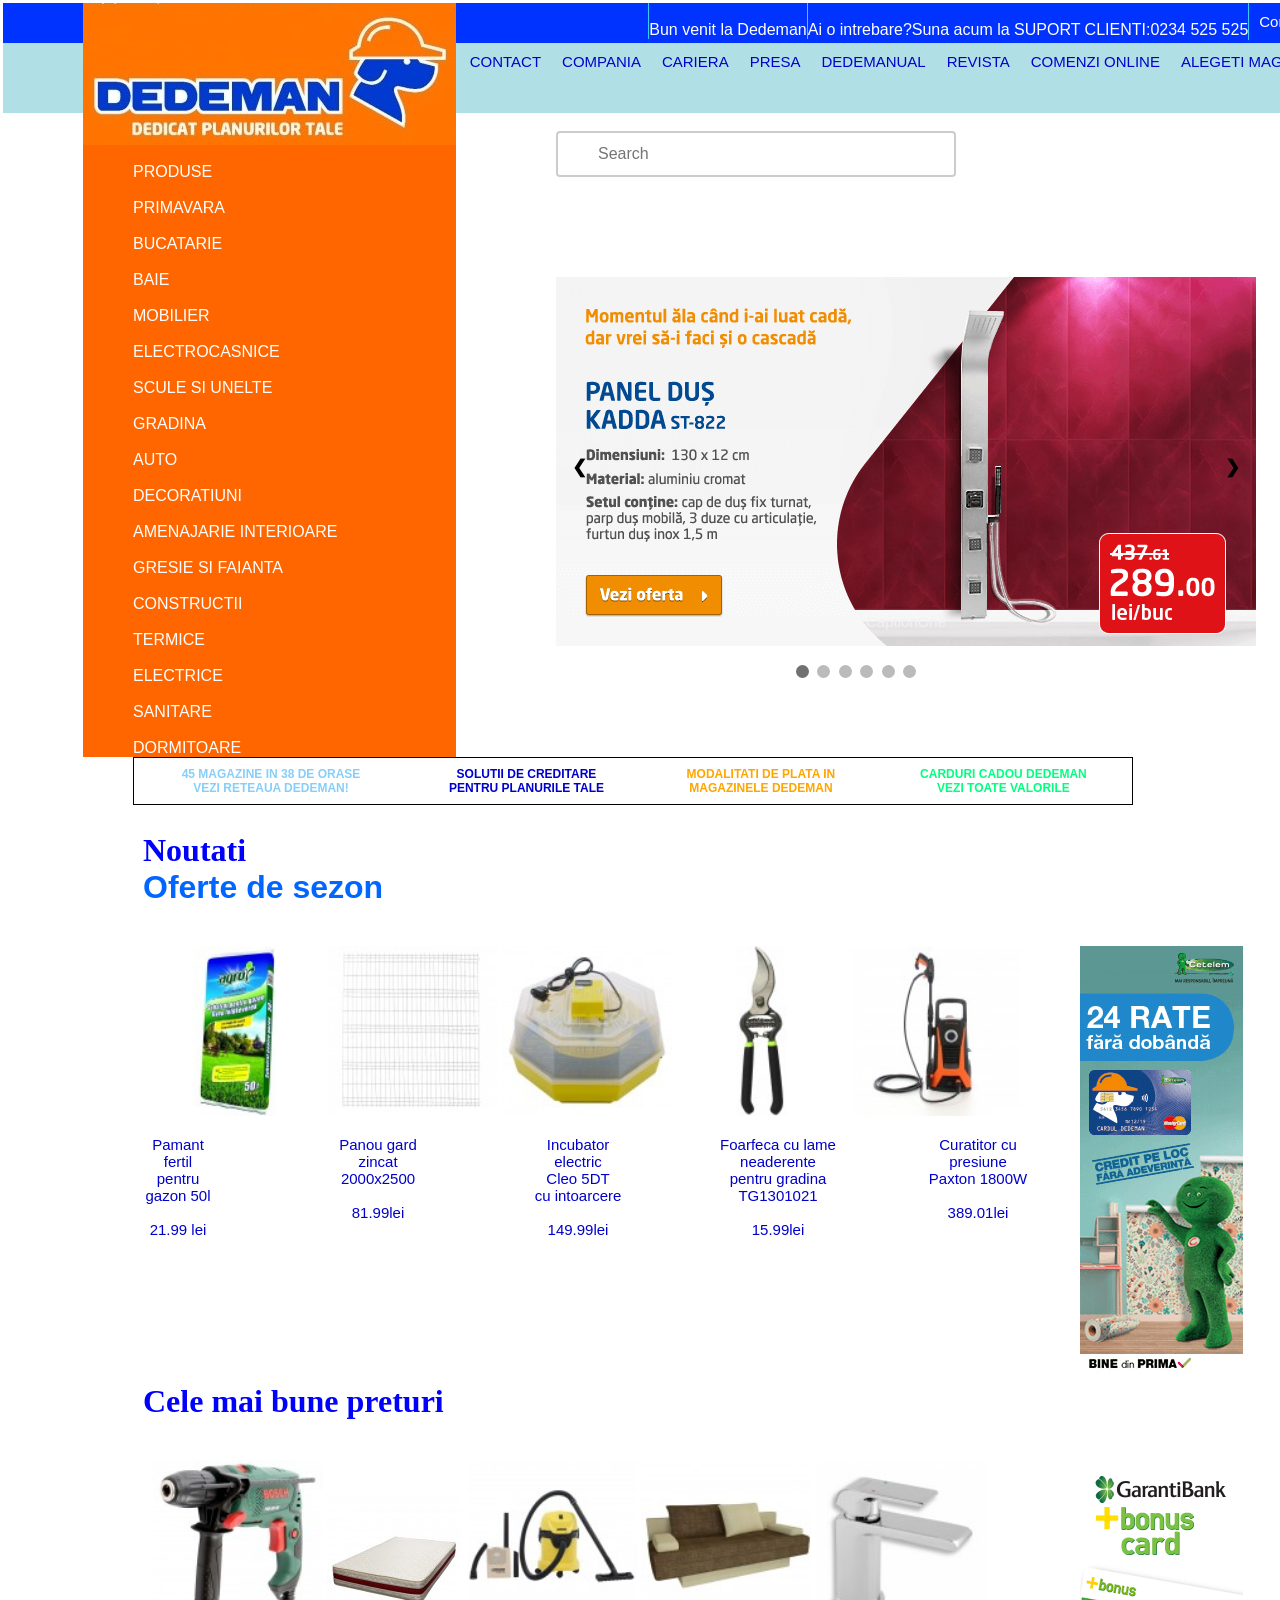
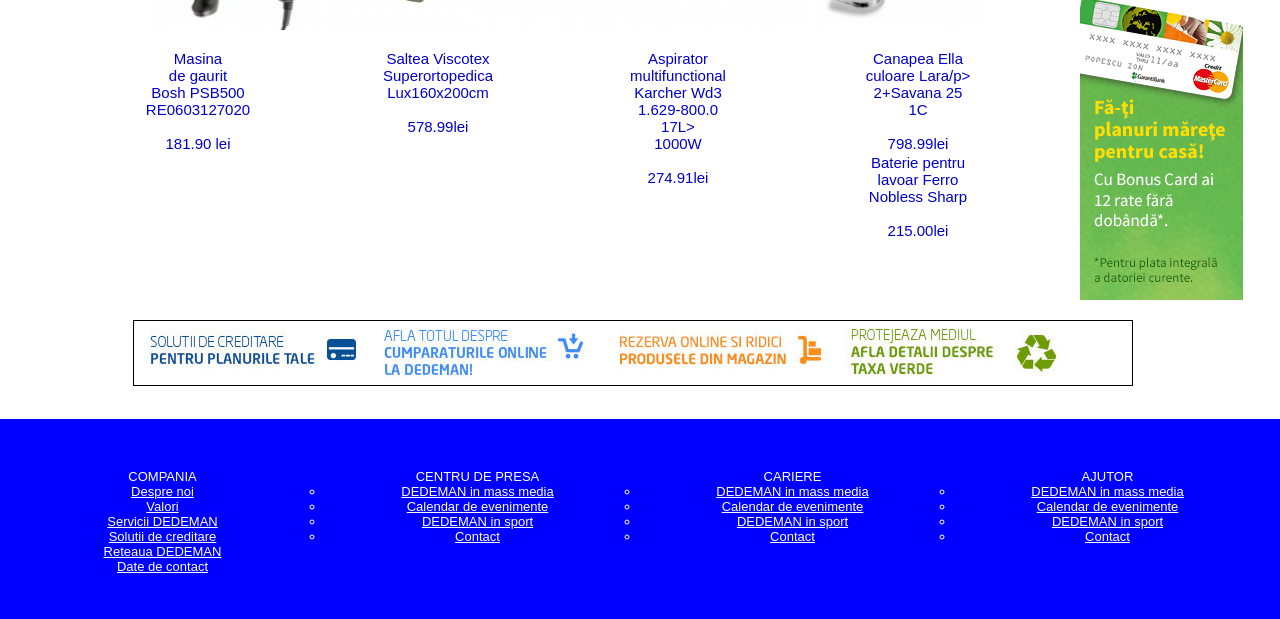
==== Dedeman/index.html @ 6d120f28 "Add files via upload" ====
<!DOCTYPE html PUBLIC "-//W3C//DTD XHTML 1.0 Transitional//EN" "http://www.w3.org/TR/xhtml1/DTD/xhtml1-transitional.dtd">
<html xmlns="http://www.w3.org/1999/xhtml">
<head>
<meta http-equiv="Content-Type" content="text/html; charset=utf-8" />
<title>Dedeman</title>
<link rel="stylesheet" href="style.css">

</head>

<body>


    <div id="wrapper">
  
    <div id="header">
       <ul>
         <li><a href="#">Contul meu</a></li>
         <li><br>Ai o intrebare?Suna acum la SUPORT CLIENTI:0234 525 525</br></li>
         <li><br>Bun venit la Dedeman</br></li>
        </ul>
      
	<img class="sigla-dedeman" src="dedeman.jpg"> 

        
        
    </div><!--end header-->
    
    <div id="nav">
        <ul>
          <li><a href="#">ALEGETI MAGAZINUL</a></li>
          <li><a href="#">COMENZI ONLINE</a></li>
          <li><a href="#">REVISTA</a></li>
          <li><a href="#">DEDEMANUAL</a></li>
          <li><a href="#">PRESA</a></li>
          <li><a href="#">CARIERA</a></li>
          <li><a href="#">COMPANIA</a></li>
          <li><a href="#">CONTACT</a></li>
        </ul>
    </div><!--end nav-->
    
    <div id="content">
       <div id="main_content">
       <div class="lista-portocalie">
       <ul class="chenar">     	
    <p><li ><a class="categorii"href="index2.html">PRODUSE</a></li></p>
    <br><li ><a class="categorii" href="#">PRIMAVARA</a></li></br>
    <p><li ><a class="categorii" href="#">BUCATARIE</a></li></p>
    <br><li ><a class="categorii"href="#">BAIE</a></li></br>
    <p><li ><a class="categorii"href="#">MOBILIER</a></li></p>
    <br><li ><a class="categorii" href="#">ELECTROCASNICE</a></li></br>
    <p><li ><a class="categorii"href="#">SCULE SI UNELTE</a></li></p>
    <br><li ><a class="categorii"href="#">GRADINA</a></li></br>
    <p><li ><a class="categorii" href="#">AUTO</a></li></p>
    <br><li ><a class="categorii" href="#">DECORATIUNI</a></li></br>
    <p><li ><a class="categorii"href="#">AMENAJARIE INTERIOARE</a></li></p>
    <br><li ><a class="categorii"href="#">GRESIE SI FAIANTA</a></li></br>
    <p><li ><a class="categorii"href="#">CONSTRUCTII</a></li></p>
    <br><li ><a class="categorii"href="#">TERMICE</a></li></br>
    <p><li ><a class="categorii"href="#">ELECTRICE</a></li></p>
    <br><li ><a class="categorii"href="#">SANITARE</a></li></br>
    <p><li ><a class="categorii"href="#">DORMITOARE</a></li></p>
 </ul>
 </div>
 </div>
       </div><!--end main_content-->
       
       <div id="sidebar">
       <form class="search"> 
	<br><input type="text" name"search" placeholder="Search"></br>
</form>

   <div class="slideshow-container">
  <div class="mySlides fade">
    <div class="numbertext">1 / 3</div>
    <img src="700x369_3020746_KoddaPanelDus.png" style="width:100%">
    <div class="text">CaptionOne</div>
  </div>

  <div class="mySlides fade">
    <div class="numbertext">2 / 3</div>
    <img src="700x369_6016975_RaftStabil300Galv300kg.png" style="width:100%">
    <div class="text">Caption Two</div>
  </div>

  
  <div class="mySlides fade">
    <div class="numbertext">3 / 4</div>
    <img src="700x369_8013748_FotoliuTUDORwenge.png" style="width:100%">
    <div class="text">Caption Three</div>
  </div>

  <div class="mySlides fade">
    <div class="numbertext">4 / 5</div>
    <img src="700x369_-8036991--DORMITOR_ERIC1.png" style="width:100%">
    <div class="text">Caption Four</div>
  </div>

  <div class="mySlides fade">
    <div class="numbertext">5/ 6</div>
    <img src="700x369_8049495_TopperDormeoVerdeEucalypt.png" style="width:100%">
    <div class="text">Caption Five</div>
  </div>

   <div class="mySlides fade">
    <div class="numbertext">6/ 7</div>
    <img src="martisor_banner_home.jpg" style="width:100%">
    <div class="text">Caption Six</div>
  </div>

 <div class="mySlides fade">
    <div class="numbertext">7/ 7</div>
    <img src="revista_700x369.jpg" style="width:100%">
    <div class="text">Caption Seven</div>
  </div>

  <a class="prev" onClick="plusSlides(-1)">&#10094;</a>
  <a class="next" onClick="plusSlides(1)">&#10095;</a>
</div>
<br>

<div style="text-align:center">
  <span class="dot" onClick="currentSlide(1)"></span> 
  <span class="dot" onClick="currentSlide(2)"></span> 
  <span class="dot" onClick="currentSlide(3)"></span> 
  <span class="dot" onClick="currentSlide(4)"></span> 
  <span class="dot" onClick="currentSlide(5)"></span> 
  <span class="dot" onClick="currentSlide(6)"></span> 
</div>
<script>
var slideIndex = 1;
showSlides(slideIndex);

function plusSlides(n) {
  showSlides(slideIndex += n);
}

function currentSlide(n) {
  showSlides(slideIndex = n);
}

function showSlides(n) {
  var i;
  var slides = document.getElementsByClassName("mySlides");
  var dots = document.getElementsByClassName("dot");
  if (n > slides.length) {slideIndex = 1}    
  if (n < 1) {slideIndex = slides.length}
  for (i = 0; i < slides.length; i++) {
      slides[i].style.display = "none";  
  }
  for (i = 0; i < dots.length; i++) {
      dots[i].className = dots[i].className.replace(" active", "");
  }
  slides[slideIndex-1].style.display = "block";  
  dots[slideIndex-1].className += " active";
}
</script>
   </div><!--end sidebar-->
   
   
    <div class="clear">
     <table class="tabel2">
   	<tr>
   		<th><a class="albastru-deschis"href="#"><p>45 MAGAZINE IN 38 DE ORASE</p><p>VEZI RETEAUA DEDEMAN!</p></a></th>
   	    <th><a class="albastru-inchis"href="#"><p>SOLUTII DE CREDITARE</P><P>PENTRU PLANURILE TALE</p></a></th>
   	    <th><a class="portocaliu"href"#"><p>MODALITATI DE PLATA IN</p><p>MAGAZINELE DEDEMAN</p></a></th>
   	    <th><a class="verde"href="#"><p>CARDURI CADOU DEDEMAN</p><p>VEZI TOATE VALORILE</p></a></th>
    </tr>
</table>
    </div><!--end clear-->
    
  <h2 class="titlu">Noutati
   <p id="oferte-de-sezon">Oferte de sezon</p></h2>
   
   <div id="leftcolumn">
   
   <div class="chenar-imagini">
   <img class="poza1" src="7011267_8594014350388.jpg">
   <img class="poza2"src="5-borduri-gard_zincat_1.jpg">
   <img class="poza3"src="img_8572.jpg">
   <img class="poza4"src="7039931.jpg">
   <img class="poza5"src="img_0026.jpg">
   <div class="pozarate">
   <img class="poza6"src="61a2db716f864da437b6bb31f91bf686.png">
   </div>
    </div>
    <div class="descrieri">
    <ul class="ceva">
     <li class="ceva1"><p>Pamant</p><p> fertil</p><p> pentru</p><p> gazon 50l</p><br class="orange">21.99 lei</br></li>
     <li class="ceva1">Panou gard <p>zincat</p><p> 2000x2500</p><br>81.99lei</br></li>
     <li class="ceva1">Incubator</p><p> electric <p>Cleo 5DT</p><p> cu intoarcere</p><br>149.99lei</br></li>
     <li class="ceva1">Foarfeca cu lame <p>neaderente</p><p> pentru gradina</p><p> TG1301021</p><br>15.99lei</br></li>
     <li class="ceva1"><p>Curatitor cu</p><p> presiune<p> Paxton 1800W</p><br>389.01lei</br></li>
     </ul>
     </div>
     </div><!--end left column-->
<h2>Cele mai bune preturi</h2> 

    
     <div id="leftcolumn2">
    <div class="chenar-imagini2">
   <img class="poza7" src="4_2_1.jpg">
   <img class="poz8"src="8033434_1.jpg">
   <img class="poza9"src="1034200_1.jpg">
   <img class="poza10"src="8038216.jpg">
   <img class="poza11"src="3026255.jpg">
   <div class="pozarate2">
   <img class="poza12"src="c969579610ba69d42da202ef9e4a5442.png">
   </div>
   </div>
   
    <div class="descrieri2">
    <ul class="ceva2">
     <li class="ceva3"><p>Masina</p><p> de gaurit</p><p>Bosh PSB500</p><p> RE0603127020</p><br class="orange">181.90 lei</br></li>
     <li class="ceva3">Saltea Viscotex <p>Superortopedica</p><p>Lux160x200cm</p><br>578.99lei</br></li>
     <li class="ceva3">Aspirator</p><p> multifunctional<p>Karcher Wd3</p><p> 1.629-800.0</p><p>17L></p><p>1000W</p><br>274.91lei</br></li>
     <li class="ceva3">Canapea Ella <p>culoare Lara/p><p> 2+Savana 25</p><p>  1C</p><br>798.99lei</br></li>
     <li class="ceva3"><p>Baterie pentru</p><p> lavoar Ferro<p> Nobless Sharp</p><br>215.00lei</br></li>
     </ul>
     </div>
     </div><!--end leftcolumn2-->
     
     
      <div id="leftcolumn3">
    <div class="bannere">
    
   <img class="pozebanner"src="banner-ups-2.jpg">
   <img class="pozebanner"src="banner-ups-6.jpg"> 
   <img class="pozebanner"src="banner-ups-7.jpg">
   <img class="pozebanner"src="banner-ups-8.jpg">
   </div>
   </div><!--end leftcolumn3--> 
    </div><!--end content-->
    
    <div id="footer">
       <ul class="luna">
          <li class="alb">COMPANIA
            <ul class="sub1">
              <li><a href="#">Despre noi</a></li>
                <li><a href="#">Valori</a></li>
                   <li><a href="#">Servicii DEDEMAN</a></li>
                     <li><a href="#">Solutii de creditare</a></li>
                      <li><a href="#">Reteaua DEDEMAN</a></li>
                         <li><a href="#">Date de contact</a></li>
              </ul>
              </li>
             
          <li class="alb">CENTRU DE PRESA
              <ul class="sub1">
              <li><a href="#">DEDEMAN in mass media</a></li>
                <li><a href="#">Calendar de evenimente</a></li>
                   <li><a href="#">DEDEMAN in sport</a></li>
                      <li><a href="#">Contact</a></li>
               </ul>
               </li>
          <li class="alb">CARIERE
                <ul class="sub1">
              <li><a href="#">DEDEMAN in mass media</a></li>
                <li><a href="#">Calendar de evenimente</a></li>
                   <li><a href="#">DEDEMAN in sport</a></li>
                      <li><a href="#">Contact</a></li>
               </ul>
               </li> 
          
       
          <li class="alb">AJUTOR
                <ul class="sub1">
              <li><a href="#">DEDEMAN in mass media</a></li>
                <li><a href="#">Calendar de evenimente</a></li>
                   <li><a href="#">DEDEMAN in sport</a></li>
                      <li><a href="#">Contact</a></li>
               </ul>
               </li>
          
       
              
       </ul>
   
    </div><!--end footer-->
   
   
  </div><!--end-->  
    
</body>

</html>
---- Dedeman/style.css ----
@charset "utf-8";
/* CSS Document */

 *{
border:0;
padding:0;
margin:0;
  }
 #wrapper{
width:1349px;
margin:0auto;
border:3px solid;
color:white;
         }

  #header{
   height:40px;
   background-color:#0033FF;
          } 
     #header ul{
	    list-style-type:none;
	    }
	 #header ul li{
	    float:right;
		width:auto;
		border-left:1px solid #33CCFF;
		color:#FFFFFF;
		
	     }
	 #header ul li a{
	           display:block;
			   padding:10px 10px;
			   color:#FFFFFF;
			   font-size:15px;
			   text-decoration:none;
			  
			 
	         }
 .sigla-dedeman{
  margin-left:80px;
  }
   #nav{
   height:70px;
   background-color:#B0E0E6;
         }
     #nav ul{
	     list-style-type:none;
		 }
     #nav ul li{
	     float:right;
		 width:auto;
		 border-left:1px solid #B0E0E6;
		    }
	      #nav ul li a{
		       display:block;
			   padding:10px 10px;
			   color:#0000CC;
			   font-size:15px;
			   text-decoration:none;
			   }
		   #nav ul li a:hover{
		       text-decoration:underline;
			      }
		  
   #content{
     hight:2100px;
  }
      #main_content{
	     widht:300px;
		 float:left;
		 background-color:#FF6600;
		 min-height:600px;
		 margin-left:80px;
	  }
.chenar{
   width:373px;
   margin-top:50px;
  
   list-style-type:none;
   }

.categorii{
	color:#FFFFFF;
	text-align: left;
	width:349px;
	height:800px;
	margin-left: 50px;
	margin-top: 50px;
	text-decoration:none;
	}

	  #sidebar{
	      hight:2000px;
	      widht:500px;
		  min-height:400px;
		  float:left;
		 }
   #footer{
   height:200px;
   background-color:blue;
   margin-top:30px;
   }
.clear{
  clear:both;
  }

.search input[type=text] {
    width:400px;
    box-sizing: border-box;
    border: 2px solid #ccc;
    border-radius: 4px;
    font-size: 16px;
    background-color: white;
    background-image: url('searchicon.png');
    background-position: 10px 10px; 
    background-repeat: no-repeat;
   padding: 12px 20px 12px 40px;
    -webkit-transition: width 0.4s ease-in-out;
    transition: width 0.4s ease-in-out;
	margin-left:100px;
	
}

* {box-sizing:border-box}
body {font-family: Verdana,sans-serif;margin:0}
.mySlides {display:none}


.slideshow-container {
  max-width: 800px;
  position: relative;
  margin-left: 100px;
  margin-top:100px;



}

.mySlides {
    display: none;
}


.prev, .next {
  cursor: pointer;
  position: absolute;
  top: 50%;
  width: auto;
  margin-top: -22px;
  padding: 16px;
  color: black;
  font-weight: bold;
  font-size: 18px;
  transition: 0.6s ease;
  border-radius: 0 3px 3px 0;
}


.next {
  right: 0;
  border-radius: 3px 0 0 3px;
}


.prev:hover, .next:hover {
  background-color: rgba(0,0,0,0.8);
}


.text {
  color: #f2f2f2;
  font-size: 15px;
  padding: 8px 12px;
  position: absolute;
  bottom: 8px;
  width: 100%;
  text-align: center;
}


.numbertext {
  color: #f2f2f2;
  font-size: 12px;
  padding: 8px 12px;
  position: absolute;
  top: 0;
}


.dot {
  cursor:pointer;
  height: 13px;
  width: 13px;
  margin: 0 2px;
  background-color: #bbb;
  border-radius: 50%;
  display: inline-block;
  transition: background-color 0.6s ease;
}

.active, .dot:hover {
  background-color: #717171;
}


.fade {
  -webkit-animation-name: fade;
  -webkit-animation-duration: 1.5s;
  animation-name: fade;
  animation-duration: 1.5s;
}

@-webkit-keyframes fade {
  from {opacity: .4} 
  to {opacity: 1}
}

@keyframes fade {
  from {opacity: .4} 
  to {opacity: 1}
}
var slideIndex = 0;
showSlides();

function showSlides() {
    var i;
    var slides = document.getElementsByClassName("mySlides");
    for (i = 0; i < slides.length; i++) {
        slides[i].style.display = "none"; 
    }
    slideIndex++;
    if (slideIndex> slides.length) {slideIndex = 1} 
    slides[slideIndex-1].style.display = "block"; 
    setTimeout(showSlides, 2000); // Change image every 2 seconds

}


 .albastru-deschis{
 	color: 	#87CEFA;
	text-decoration:none;
	
 }

 .albastru-inchis{
 	color:#0000CD;
	text-decoration:none;
	
 }
 .portocaliu{
	color:	#FFA500;
	text-decoration:none;
	}

 .verde{
color:#00FF7F;
text-decoration:none;

}
 
 .tabel2{
  
   border-color:2px #000000;
   width:1000px;
   margin-left:130px;
   border:1px solid black;
   paddind:10px;
   }
 
th{
 font-size:12px;
 padding:7px;
 }
 
h2{
color:#0000FF;
font-family:"Times New Roman", Times, serif;
font-size:32px;
margin-left:140px;
margin-top:27px;
}
#oferte-de-sezon{
color:#0066FF;
font-family:Arial, Helvetica, sans-serif;
font-stretch:expanded;

}



.chenar-imagini{
margin-top:30px;
margin-left:90px;
width:auto;

}
.poza1{
width:170px;


}
.poza2{
width:170px;

}
.poza3{
width:170px;
}
.poza4{
width:170px;
}
.poza5{
width:170px;
}

#leftcolumn{
width:1200px;
height:450px;
background-color:#FFFFFF;
margin-left:50px;
border:10px solid ;
}



.pozarate{
width:auto;
float:right;
}
.ceva{
display:block;
			  padding:15px 15px ;
			   color:#0000CC;
			   font-size:15px;
			   text-decoration:none;
			   list-style-type:none;
		       
			   text-align:center;
		     }

.ceva1{
text-align:center;
width:200px;
position:relative;
float:left;
border:1px solid #FFFFFF;

}
.chenar-imagini2{
margin-top:30px;
margin-left:90px;
width:auto;

}
.poza7{
width:170px;


}
.poza8{
width:170px;

}
.poza9{
width:170px;
}
.poza10{
width:170px;
}
.poza11{
width:170px;
}
.pozarate2{
width:auto;
float:right;
}

#leftcolumn2{
 background-color:#FFFFFF;
 width:1200px;
height:450px;
margin-left:50px;
border:10px solid ;
}

.ceva2{
display:block;
			  padding:15px 15px ;
			   color:#0000CC;
			   font-size:15px;
			   text-decoration:none;
			   list-style-type:none;
			   text-align:center;
		     }

.ceva3{

width:240px;
position:relative;
float:left;
border:1px solid #FFFFFF;
}

#leftcolumn3{
border:1px solid #000000;
width:1000px;
margin-top:50px;
margin-left:130px;
}

#footer {
color:#FFFFFF;
list-style-type:none;

}


.luna {
list-style-type:none;


}
.alb{

width:305px;
text-align:center;
position:relative;
float:left;
margin-top:50px;
margin-left:10px;
font-size:13px;


}
a{
color:#FFFFFF

}




#primavara{
width:1000px;
margin-top:40px;
background-color:#66FF99;
margin-left:150px;
border:10px solid #66FF99;

}
.primavara3{
list-style-type:none;
color:#0099FF;

}

.hprimavara{
color:#0066FF;
}

.poza-primavara{
float:right;
height:376px;
}



#Bucatarie{
width:1000px;
height:390px;
margin-top:40px;
background-color:#66FF99;
margin-left:150px;
border:10px solid #66FF99;

}
.bucatarie3{
list-style-type:none;
color:#0099FF;

}

.hbucatarie{
color:#0066FF;
}

.poza-bucatarie{
float:right;
height:370px;
}

#Baie{
width:1000px;
height:390px;
margin-top:40px;
background-color:#66FF99;
margin-left:150px;
border:10px solid #66FF99;

}
.baie3{
list-style-type:none;
color:#0099FF;

}

.hbaie{
color:#0066FF;
}

.poza-baie{
float:right;
height:370px;
}

#Mobilier{
width:1000px;
height:390px;
margin-top:40px;
background-color:#66FF99;
margin-left:150px;
border:10px solid #66FF99;

}
.mobilier3{
list-style-type:none;
color:#0099FF;

}

.hmobilier{
color:#0066FF;
}

.poza-mobilier{
float:right;
height:370px;
}

#Electrocasnice{
width:1000px;
height:390px;
margin-top:40px;
background-color:#66FF99;
margin-left:150px;
border:10px solid #66FF99;

}
.electrocasnice3{
list-style-type:none;
color:#0099FF;

}

.helectrocasnice{
color:#0066FF;
}

.poza-electrocasnice{
float:right;
height:370px;
}


#Scule-si-unelte{
width:1000px;
height:390px;
margin-top:40px;
background-color:#66FF99;
margin-left:150px;
border:10px solid #66FF99;

}
.scule-si-unelte3{
list-style-type:none;
color:#0099FF;

}

.scule-si-unelte{
color:#0066FF;
}

.poza-scule-si-unelte{
float:right;
height:370px;
}


#Gradina{
width:1000px;
height:390px;
margin-top:40px;
background-color:#66FF99;
margin-left:150px;
border:10px solid #66FF99;

}
.gradina3{
list-style-type:none;
color:#0099FF;

}

.hgradina{
color:#0066FF;
}

.poza-gradina{
float:right;
height:370px;
}


#Auto{
width:1000px;
height:390px;
margin-top:40px;
background-color:#66FF99;
margin-left:150px;
border:10px solid #66FF99;

}
.auto3{
list-style-type:none;
color:#0099FF;

}

.hauto{
color:#0066FF;
}

.poza-auto{
float:right;
height:370px;
}

#Decoratiuni{
width:1000px;
height:390px;
margin-top:40px;
background-color:#66FF99;
margin-left:150px;
border:10px solid #66FF99;

}
.decoratiuni3{
list-style-type:none;
color:#0099FF;

}

.hdecoratiuni{
color:#0066FF;
}

.poza-decoratiuni{
float:right;
height:370px;
}

#Amenajari-interioare{
width:1000px;
height:390px;
margin-top:40px;
background-color:#66FF99;
margin-left:150px;
border:10px solid #66FF99;

}
.amenajari-interioare3{
list-style-type:none;
color:#0099FF;

}

.hamenajari-interioare{
color:#0066FF;
}

.poza-amenajari-interioare{
float:right;
height:370px;
}

#Gresie-si-faianta{
width:1000px;
height:390px;
margin-top:40px;
background-color:#66FF99;
margin-left:150px;
border:10px solid #66FF99;

}
.gresie-si-faianta3{
list-style-type:none;
color:#0099FF;

}

.hgresie-si-faianta{
color:#0066FF;
}

.poza-gresie-si-faianta{
float:right;
height:370px;
}


#Constructii{
width:1000px;
height:440px;
margin-top:40px;
background-color:#66FF99;
margin-left:150px;
border:10px solid #66FF99;

}
.constructii3{
list-style-type:none;
color:#0099FF;

}

.hconstructii{
color:#0066FF;
}

.poza-constructii{
float:right;
height:370px;
}

#Termice{
width:1000px;
height:390px;
margin-top:40px;
background-color:#66FF99;
margin-left:150px;
border:10px solid #66FF99;

}
.termice3{
list-style-type:none;
color:#0099FF;

}

.htermice{
color:#0066FF;
}

.poza-termice{
float:right;
height:370px;
}

#Electrice{
width:1000px;
height:390px;
margin-top:40px;
background-color:#66FF99;
margin-left:150px;
border:10px solid #66FF99;

}
.electrice3{
list-style-type:none;
color:#0099FF;

}

.helectrice{
color:#0066FF;
}

.poza-electrice{
float:right;
height:370px;
}

#Sanitare{
width:1000px;
height:390px;
margin-top:40px;
background-color:#66FF99;
margin-left:150px;
border:10px solid #66FF99;

}
.sanitare3{
list-style-type:none;
color:#0099FF;

}

.hsanitare{
color:#0066FF;
}

.poza-sanitare{
float:right;
height:370px;
}

#Dormitoare{
width:1000px;
height:390px;
margin-top:40px;
background-color:#66FF99;
margin-left:150px;
border:10px solid #66FF99;

}
.dormitoare3{
list-style-type:none;
color:#0099FF;

}

.hdormitoare{
color:#0066FF;
}

.poza-dormitoare{
float:right;
height:370px;
}
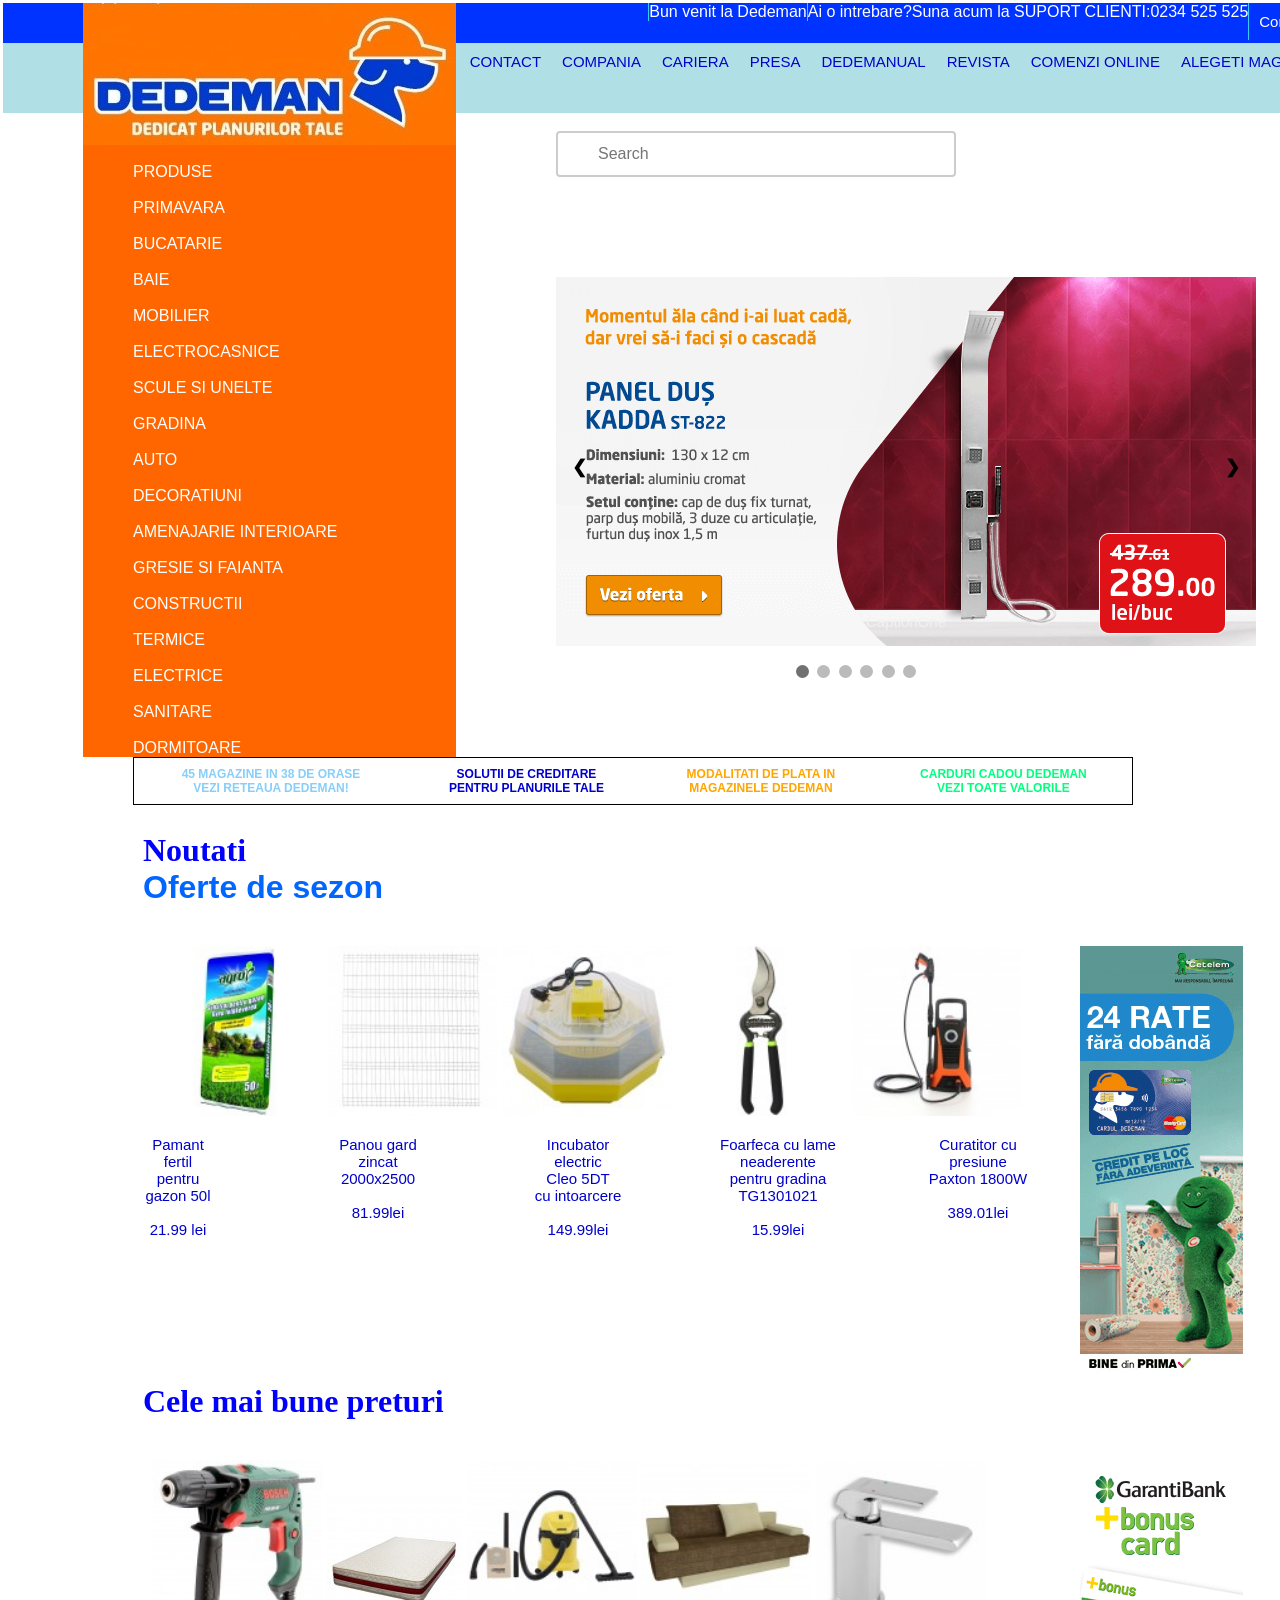
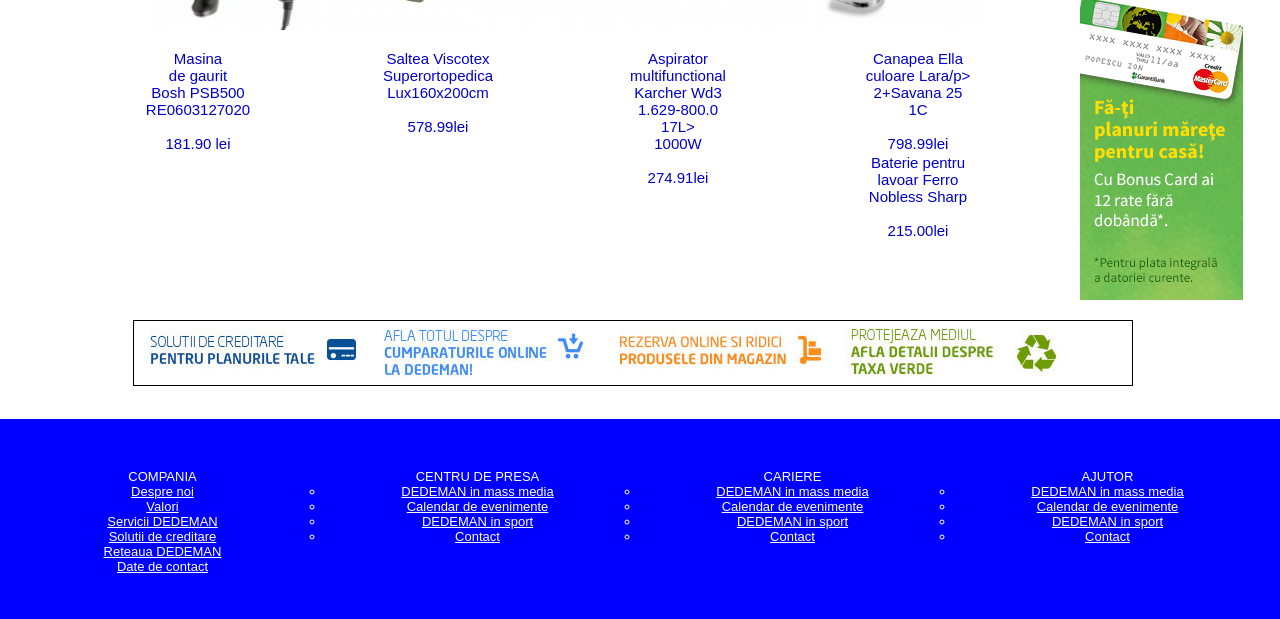
==== commit e38eec3c: "Add files via upload" ====
--- a/Dedeman/index.html
+++ b/Dedeman/index.html
@@ -15,8 +15,8 @@
     <div id="header">
        <ul>
          <li><a href="#">Contul meu</a></li>
-         <li><br>Ai o intrebare?Suna acum la SUPORT CLIENTI:0234 525 525</br></li>
-         <li><br>Bun venit la Dedeman</br></li>
+         <li>Ai o intrebare?Suna acum la SUPORT CLIENTI:0234 525 525</li>
+         <li>Bun venit la Dedeman</li>
         </ul>
       
 	<img class="sigla-dedeman" src="dedeman.jpg"> 
